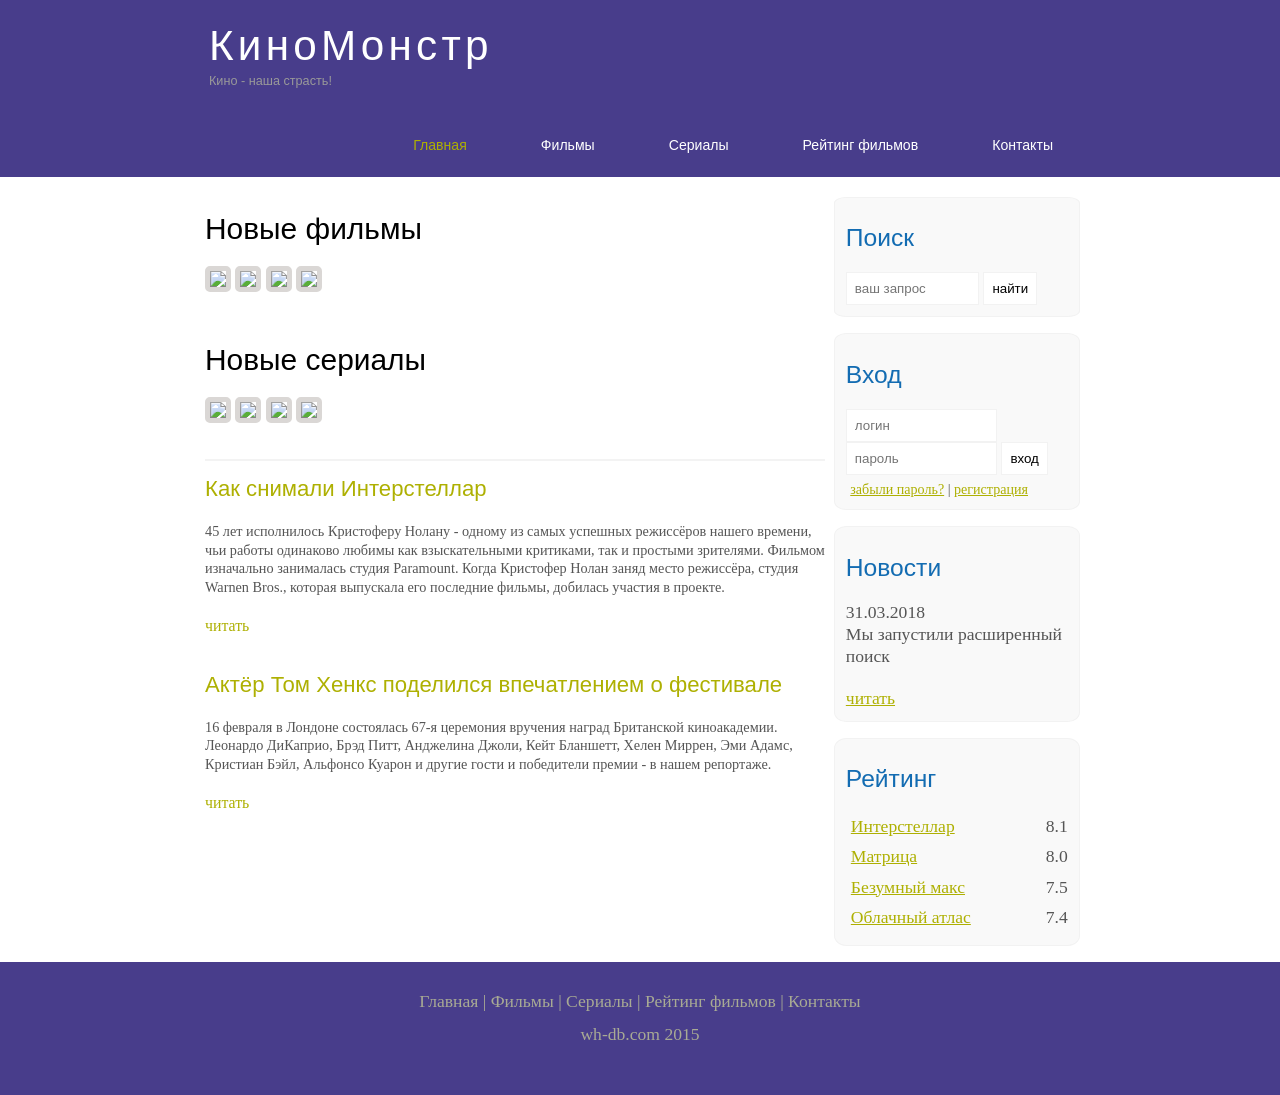
==== index.html @ 772744b4 "Add files via upload" ====
<!DOCTYPE html>
<html lang="en">
<head>
	<meta charset="UTF-8">
	<meta name="viewport" content="width=device-width, initial-scale=1.0">
	<title>Киномонстр</title>
	<meta name="description" content="Киномонстр - портал о кино">
	<meta name="keywords" content="фильмы, фильмы онлайн, hd">
	<link rel="stylesheet" type="text/css" href="css/style.css">
</head>
<body>
	<div class="main">
		<div class="header">
			<div class="logo">
				<div class="logo_text">
					<h1><a href="index.html">КиноМонстр</a></h1>
					<h2>Кино - наша страсть!</h2>
				</div>
			</div>
			<div class="menubar">
					<ul class="menu">
					<li class="selected"><a href="index.html">Главная</a></li>
					<li><a href="films.html">Фильмы</a></li>
					<li><a href="#">Сериалы</a></li>
					<li><a href="rating.html">Рейтинг фильмов</a></li>
					<li><a href="contact.html">Контакты</a></li>
				</ul>
			</div>
		</div>
		<div class="site_content">
			<div class="sidebar_container">
				<div class="sidebar">
					<h2>Поиск</h2>
					<form method="post" action="#" id="search_form">
						<input type="search" name="search_field" placeholder="ваш запрос">
						<input type="submit" class="btn" value="найти">
					</form>
				</div>
				<div class="sidebar">
					<h2>Вход</h2>
					<form method="post" action="#" id="login">
						<input type="text" name="login_field" placeholder="логин">
						<input type="password" name="password_field" placeholder="пароль">
						<input type="submit" class="btn" value="вход">
						<div class="lables_passreg_text">
							<span><a href="#">забыли пароль?</a></span> | <span><a href="#">регистрация</a></span>
						</div>
					</form>
				</div>
				<div class="sidebar">
					<h2>Новости</h2>
					<span>31.03.2018</span>
					<p>Мы запустили расширенный поиск</p>
					<a href="#">читать</a>
				</div>
				<div class="sidebar">
					<h2>Рейтинг</h2>
					<ul>
						<li><a href="show.html">Интерстеллар</a><span class="rating_sidebar">8.1</span></li>
						<li><a href="#">Матрица</a><span class="rating_sidebar">8.0</span></li>
						<li><a href="#">Безумный макс</a><span class="rating_sidebar">7.5</span></li>
						<li><a href="#">Облачный атлас</a><span class="rating_sidebar">7.4</span></li>
					</ul>
				</div>
			</div>

			<div class="content">
				<h1>Новые фильмы</h1>
				<div class="films_block">
					<a href="#"><img src="img/matrix.png"></a>
					<a href="#"><img src="img/max.png"></a>
					<a href="show.html"><img src="img/inter.png"></a>
					<a href="#"><img src="img/cloud.png"></a>
				</div>

				<h1>Новые сериалы</h1>
				<div class="films_block">
					<a href="#"><img src="img/dead.png"></a>
					<a href="#"><img src="img/silicon.png"></a>
					<a href="#"><img src="img/breakingbad.png"></a>
					<a href="#"><img src="img/xfiles.png"></a>
				</div>

				<div class="posts">
					<hr>
					<h2><a href="#">Как снимали Интерстеллар</a></h2>
					<div class="posts_content">
						<p>
							45 лет исполнилось Кристоферу Нолану - одному из самых успешных режиссёров нашего времени, чьи работы одинаково любимы как взыскательными критиками, так и простыми зрителями. Фильмом изначально занималась студия Paramount. Когда Кристофер Нолан заняд место режиссёра, студия Warnen Bros., которая выпускала его последние фильмы, добилась участия в проекте.
						</p>
					</div>
					<p><a href="#">читать</a></p>

					<h2><a href="#">Актёр Том Хенкс поделился впечатлением о фестивале</a></h2>
					<div class="posts_content">
						<p>
							16 февраля в Лондоне состоялась 67-я церемония вручения наград Британской киноакадемии. Леонардо ДиКаприо, Брэд Питт, Анджелина Джоли, Кейт Бланшетт, Хелен Миррен, Эми Адамс, Кристиан Бэйл, Альфонсо Куарон и другие гости и победители премии - в нашем репортаже.
						</p>
					</div>
					<p><a href="#">читать</a></p>
				</div>
			</div>
		</div>
		<div class="footer">
			<p>
				<a href="#">Главная</a> |
				<a href="#">Фильмы</a> |
				<a href="#">Сериалы</a> |
				<a href="#">Рейтинг фильмов</a> |
				<a href="#">Контакты</a>
			</p>
			<p>wh-db.com 2015</p>
		</div>
	</div>
</body>
</html>
---- css/style.css ----
* {
	margin: 0;
	padding: 0;
}

body {
	font-size: 1.1em;
	background-color: #fff;
	color: #555;
}

p {
	padding: 0 0 20px 0;
	line-height: 1.3em;
}

input[type="text"], input[type="password"], input[type="search"] {
	color: #5d5d5d;
	width: 60%;
	padding: 8px;
}

input, textarea {
	outline: none;
	border: none;
	border: solid 1px #f2f2f2;
}

h1, h2 {
	font: normal 170% "century gothic", arial;
	margin: 0 0 15px 0;
	padding: 15px 0 5px 0;
	color: #000000; 
}

h2 {
	font-size: 140%;
}

a, a:hover {
	outline: none;
	text-decoration: underline;
	color: #aeb002;
}

ul {
	margin: 2px 0 22px 17px;
}

ul li {
	margin: 0 0 6px 0;
	padding: 0 0 4px 5px;
	line-height: 1.5em;
}

hr {
	border: 1px solid #f3f3f3;
}

.header {
	background-color: darkslateblue;
	height: 177px;
	font-size: 0.8em;
	margin-left: 0px;
	margin-right: 0px;
	min-width: 900px;
}

.main, .logo, .menubar, .site_content, .footer {
	margin-left: auto;
	margin-right: auto;
}

.logo {
	width: 880px;
	padding-bottom: 40px;
}

.logo h1, .logo h2 {
	font: normal 300% 'century gothic', arial, sans-serif;
	margin: 0 0 0 9px; 
}

.logo_text h1, .logo_text h1 a, .logo_text a:hover {
	padding: 22px 0 0 0;
	color: #fff;
	letter-spacing: 0.1em;
	text-decoration: none;
}

.logo_text h2 {
	font-size: 0.9em;
	padding: 4px 0 0 0;
	color: #999;
}

.menubar {
	width: 900px;
	height: 46px;
}

ul.menu {
	float: right;
}

ul.menu li{
	float: left;
	padding: 0 0 0 9px;
	list-style: none;
	margin: 1px 2px 0 0;
}

ul.menu li a {
	font: normal 100% 'trebuchet ms', sans-serif;
	display: block;
	height: 20px;
	padding: 6px 35px 5px 28px;
	color: #fff;
	text-decoration: none;
}

ul.menu li.selected a {
	color: #aeb002;
}

ul.menu li a:hover {
	color: #e4ec04;
}

.site_content {
	width: 880px;
	overflow: hidden;
	margin: 20px auto 0 auto;
	background-color: white;
}

.sidebar_container {
	float: right;
	width: 224px;
}

.sidebar {
	float: right;
	width: 222px;
	padding: 5%;
	margin: 0 0 16px 0;
	border: solid 1px #f2f2f2;
	border-radius: 5%;
	background-color: #f9f9f9;
}

.btn {
	padding: 8px;
	background-color: white;
	cursor: pointer;
}

.sidebar h2 {
	color: #136cb2;
}

.lables_passreg_text {
	font-size: 0.8em;
	margin-top: 3%;
	margin-left: 2%;

}

.sidebar ul {
	margin: 0;
}

.sidebar ul li {
	list-style: none;
	margin: 0;
}

.sidebar .rating_sidebar {
	float: right;
}

.content {
	text-align: left;
	width: 620px;
	padding: 0 0 0 5px;
	float: left;
}

.content a {
	text-decoration: none;
}

.films_block {
	margin-bottom: 5%;
}

.films_block img {
	border-radius: 5px;
	border: 5px solid #dad7d5;
	width: 22%;
}

.posts, .posts_content {
	font-size: 0.9em;
}

.info_film_page {
	margin-top: 2%;
	margin-bottom: 4%;
}

.info_film_page .label {
	font-size: 1.1em;
}

.info_film_page .value {
	font-size: 0.9em;
	color: #49945a;
	margin-right: 3%;
}

.description_film {
	margin-bottom: 15%;
}

.description_film img {
	float: left;
	margin-right: 2%;
	border-radius: 5px;
	border: 5px solid #dad7d5;
}

.reviews {
	margin-bottom: 4%;
	font-size: 0.8em;
}

.reviews .review_name {
	background-color: #7268ad;
	color: white;
	padding: 1%;
	border-top-left-radius: 5px;
	border-top-right-radius: 5px;
}

.reviews .review_text {
	padding-top: 2%;
	padding-bottom: 2%;
	padding-left: 2%;
}

.send {
	margin-bottom: 4%;
}

.send input[type="text"], .send textarea {
	border: 1px solid #c3c3c3;
	margin-bottom: 2%;
}

.send input[type="text"] {
	width: 80%;
}

.send textarea {
	width: 513px;
	height: 200px;
}

.send input[type="submit"] {
	background-color: #7268ad;
	padding: 3%;
	color: white;
	border-radius: 5px;
}

.info_film {
	margin-bottom: 5%;
	background-color: #f9f9f9;
	padding: 5%;
	height: 270px;
}

.info_film img {
	float: left;
	margin-right: 2%;
	border-radius: 5px;
	border: 5px solid #dad7d5;
	width: 25%;
}

.button {
	background-color: #7268ad;
	padding: 2%;
	color: white;
	border-radius: 5px;
	float: right;
	margin-top: 5%;
	clear: both;
	font-size: 0.8em;
}

.button a {
	color: white;
}

table {
	width: 100%;
	border: 1px solid #f4f4f4;
}

td {
	padding: 2%;
	border: 1px solid #f4f4f4;
}

td img {
	width: 60px;
	vertical-align: middle;
}

.center {
	text-align: center;
}

.rating {
	font-weight: bold;
}

.footer {
	width: 100%;
	height: 100px;
	padding: 28px 0 5px 0;
	text-align: center;
	background-color: darkslateblue;
	color: #a8aa94;
	margin-left: 0;
	margin-right: 0;
	min-width: 900px;
}

.footer a {
	color: #a8aa94;
	text-decoration: none;
}

.footer a:hover {
	color: white;
	text-decoration: none;
}

.footer p {
	padding: 0 0 10px 0;
}

/* CSS Mobile */

@media only screen
and (min-device-width: 320px)
and (max-device-width: 1024px) {
	.header {
		background-color: #257965;
		min-width: 100%;
		height: 20%;
		text-align: center;
	}

	.logo {
		width: 100%;
	}

	.site_content {
		width: 100%;
	}

	.menubar {
		width: 100%;
		height: 100%;
	}

	.content {
		width: 100%;
		text-align: center;
	}

	.sidebar_container, .footer {
		display: none;
	}

	ul.menu {
		float: none;
	}

	ul.menu li {
		margin: 0;
		padding: 0;
		float: none;
	}

	.logo h1 {
		font: normal 290% "century gothic", arial, sans-serif;
	}

	.logo h2 {
		font: normal 200% "century gothic", arial, sans-serif;
		color: white;
	}

	.content h1, .content h2 {
		font: normal 150% "century gothic", arial;
	}

	.films_block img {
		width: 43%;
	}

	.posts_content p {
		line-height: 1.2em;
		padding: 3%;
		text-align: left;
	}

	.posts p {
		font-size: 120%;
	}

	/*films page*/

	.info_film {
		float: none;
		height: 100%;

	}

	.info_film img {
		width: 90%;
		margin-bottom: 5%;
	}

	.button {
		float: none;
	}

	/* rating page */

	table {
		display: block;
	}

	th {
		font-size: 75%;
	}

	td {
		padding: 0;
		margin: 0;
		font-size: 95%;
		text-align: center;
	}

	/* show page */

	iframe {
		width: 88%;
		height: 100%;
	}

	.description_film {
		text-align: left;
		margin-left: 2%;
	}

	.description_film img {
		float: none;
		width: 73%;
		display: block;
		margin: 0;
		padding: 0;
		margin-left: 11%;
		margin-bottom: 7%;
	}

	.reviews {
		text-align: left;
		width: 96%; 
	}

	.send input[type="text"] {
		width: 80%;
	}

	.send textarea {
		width: 85%;
	}
}
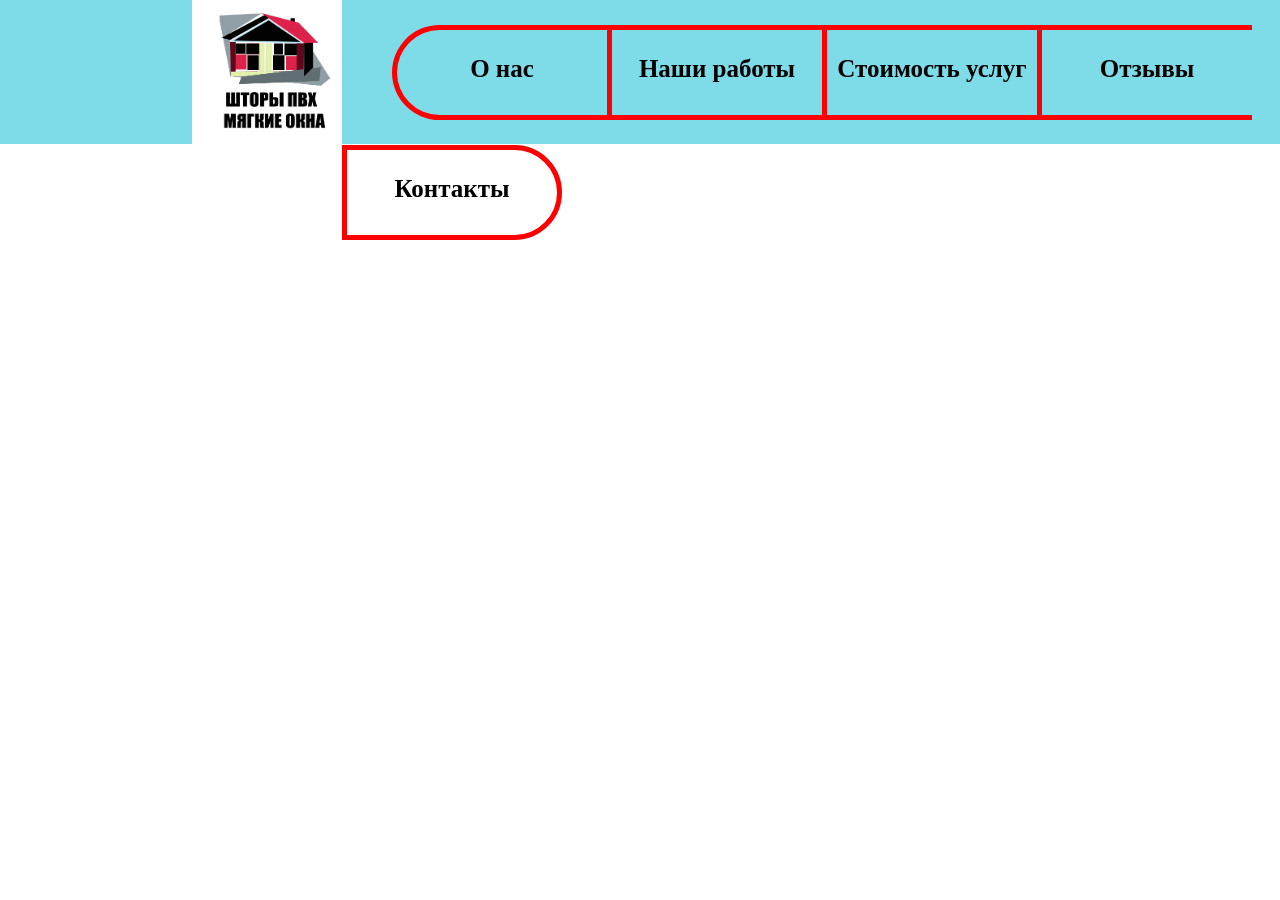
==== commit 3181c744: "Add files via upload" ====
--- a/index.html
+++ b/index.html
@@ -1,116 +1,21 @@
+<!DOCTYPE>
 <!DOCTYPE html>
-<html lang="en">
+<html>
 <head>
-	<meta charset="UTF-8">
-	<meta name="viewport" content="width=device-width, initial-scale=1.0">
-	<title>Киномонстр</title>
-	<meta name="description" content="Киномонстр - портал о кино">
-	<meta name="keywords" content="фильмы, фильмы онлайн, hd">
-	<link rel="stylesheet" type="text/css" href="css/style.css">
+	<meta charset="utf-8">
+	<title>Хуец-сайтец</title>
+	<link rel="stylesheet" href="style.css">
 </head>
 <body>
-	<div class="main">
-		<div class="header">
-			<div class="logo">
-				<div class="logo_text">
-					<h1><a href="index.html">КиноМонстр</a></h1>
-					<h2>Кино - наша страсть!</h2>
-				</div>
-			</div>
-			<div class="menubar">
-					<ul class="menu">
-					<li class="selected"><a href="index.html">Главная</a></li>
-					<li><a href="films.html">Фильмы</a></li>
-					<li><a href="#">Сериалы</a></li>
-					<li><a href="rating.html">Рейтинг фильмов</a></li>
-					<li><a href="contact.html">Контакты</a></li>
-				</ul>
-			</div>
+	<header>
+		<img src="image/logo.png" class="logo" alt="Sonya suck my BIG DICK">
+		<div class="main-nav">
+			<a href="#">О нас</a>
+			<a href="#">Наши работы</a>
+			<a href="#">Стоимость услуг</a>
+			<a href="#">Отзывы</a>
+			<a href="#">Контакты</a>
 		</div>
-		<div class="site_content">
-			<div class="sidebar_container">
-				<div class="sidebar">
-					<h2>Поиск</h2>
-					<form method="post" action="#" id="search_form">
-						<input type="search" name="search_field" placeholder="ваш запрос">
-						<input type="submit" class="btn" value="найти">
-					</form>
-				</div>
-				<div class="sidebar">
-					<h2>Вход</h2>
-					<form method="post" action="#" id="login">
-						<input type="text" name="login_field" placeholder="логин">
-						<input type="password" name="password_field" placeholder="пароль">
-						<input type="submit" class="btn" value="вход">
-						<div class="lables_passreg_text">
-							<span><a href="#">забыли пароль?</a></span> | <span><a href="#">регистрация</a></span>
-						</div>
-					</form>
-				</div>
-				<div class="sidebar">
-					<h2>Новости</h2>
-					<span>31.03.2018</span>
-					<p>Мы запустили расширенный поиск</p>
-					<a href="#">читать</a>
-				</div>
-				<div class="sidebar">
-					<h2>Рейтинг</h2>
-					<ul>
-						<li><a href="show.html">Интерстеллар</a><span class="rating_sidebar">8.1</span></li>
-						<li><a href="#">Матрица</a><span class="rating_sidebar">8.0</span></li>
-						<li><a href="#">Безумный макс</a><span class="rating_sidebar">7.5</span></li>
-						<li><a href="#">Облачный атлас</a><span class="rating_sidebar">7.4</span></li>
-					</ul>
-				</div>
-			</div>
-
-			<div class="content">
-				<h1>Новые фильмы</h1>
-				<div class="films_block">
-					<a href="#"><img src="img/matrix.png"></a>
-					<a href="#"><img src="img/max.png"></a>
-					<a href="show.html"><img src="img/inter.png"></a>
-					<a href="#"><img src="img/cloud.png"></a>
-				</div>
-
-				<h1>Новые сериалы</h1>
-				<div class="films_block">
-					<a href="#"><img src="img/dead.png"></a>
-					<a href="#"><img src="img/silicon.png"></a>
-					<a href="#"><img src="img/breakingbad.png"></a>
-					<a href="#"><img src="img/xfiles.png"></a>
-				</div>
-
-				<div class="posts">
-					<hr>
-					<h2><a href="#">Как снимали Интерстеллар</a></h2>
-					<div class="posts_content">
-						<p>
-							45 лет исполнилось Кристоферу Нолану - одному из самых успешных режиссёров нашего времени, чьи работы одинаково любимы как взыскательными критиками, так и простыми зрителями. Фильмом изначально занималась студия Paramount. Когда Кристофер Нолан заняд место режиссёра, студия Warnen Bros., которая выпускала его последние фильмы, добилась участия в проекте.
-						</p>
-					</div>
-					<p><a href="#">читать</a></p>
-
-					<h2><a href="#">Актёр Том Хенкс поделился впечатлением о фестивале</a></h2>
-					<div class="posts_content">
-						<p>
-							16 февраля в Лондоне состоялась 67-я церемония вручения наград Британской киноакадемии. Леонардо ДиКаприо, Брэд Питт, Анджелина Джоли, Кейт Бланшетт, Хелен Миррен, Эми Адамс, Кристиан Бэйл, Альфонсо Куарон и другие гости и победители премии - в нашем репортаже.
-						</p>
-					</div>
-					<p><a href="#">читать</a></p>
-				</div>
-			</div>
-		</div>
-		<div class="footer">
-			<p>
-				<a href="#">Главная</a> |
-				<a href="#">Фильмы</a> |
-				<a href="#">Сериалы</a> |
-				<a href="#">Рейтинг фильмов</a> |
-				<a href="#">Контакты</a>
-			</p>
-			<p>wh-db.com 2015</p>
-		</div>
-	</div>
+	</header>
 </body>
 </html>
--- a/style.css
+++ b/style.css
@@ -0,0 +1,52 @@
+body {
+	margin: 0;
+	padding: 0;
+}
+
+header {
+	width: 100%;
+	height: 16%;
+	background-color: #7ddce8;
+	font-family: "Montserrat", serif;
+}
+
+.logo {
+	margin-left: 15%;
+	float: left;
+	width: 150px;
+	height: 100%;
+}
+
+.main-nav {
+	height: 16%;
+	margin-left: 20%;
+}
+
+.main-nav a {
+	margin-top: 25px;
+	padding-top: 25px;
+	text-align: center;
+	height: 60px;
+	width: 210px;
+	border: 5px solid red;
+	float: left;
+	font-weight: bold;
+	text-decoration: none;
+	color: #000000;
+	font-size: 25px;
+}
+
+.main-nav a:first-child {
+	margin-left: 50px;
+	border-top-left-radius: 50px;
+	border-bottom-left-radius: 50px;
+}
+
+.main-nav a:last-child {
+	border-top-right-radius: 50px;
+	border-bottom-right-radius: 50px;
+}
+
+.main-nav a:not(:last-child) {
+	border-right: 0px;
+}
